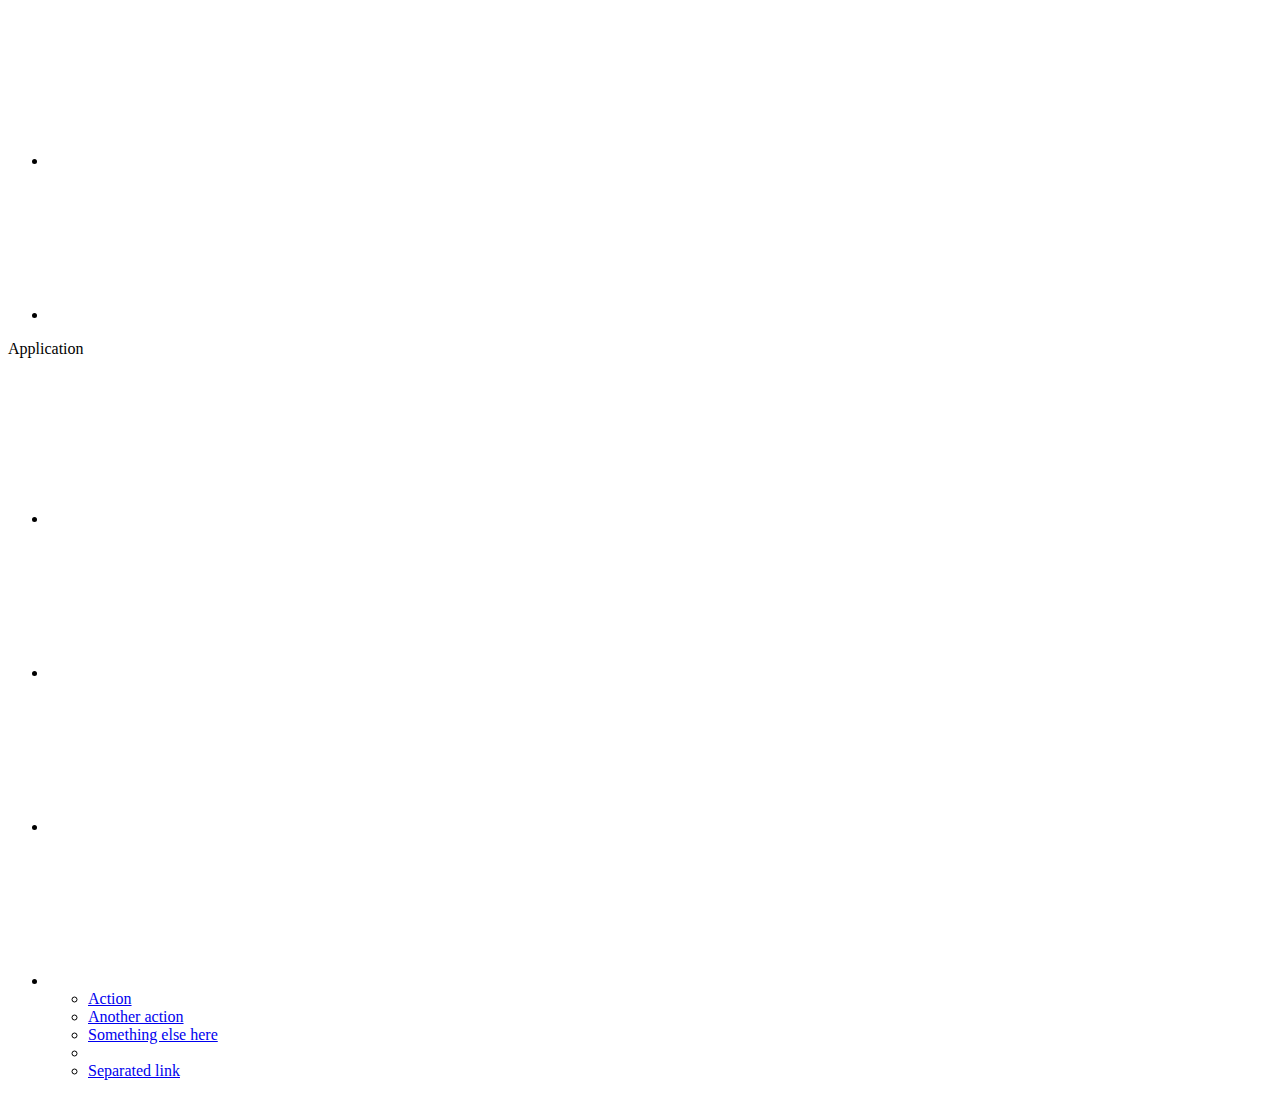
==== src/main/resources/templates/index.html @ 1b6f50ef "Init project" ====
<!DOCTYPE html>
<html lang="en">
<head>
    <meta charset="UTF-8">
    <title>Application</title>
    <link rel="stylesheet" href="/static/css/atlas.css"/>
</head>
<body>
    <nav class="application-bar navbar navbar-expand-md">
        <div class="container-fluid container-fluid-max-xl">
            <ul class="navbar-nav">
                <li class="nav-item">
                    <a class="nav-link nav-link-monospaced" href="#1" role="button">
                        <svg
                                class="lexicon-icon lexicon-icon-product-menu-closed"
                                focusable="false"
                                role="presentation"
                        >
                            <use
                                    href="/static/img/icons.svg#product-menu-closed"
                            ></use>
                        </svg>
                    </a>
                </li>
                <li class="nav-item">
                    <a class="nav-link nav-link-monospaced" href="#1" role="button">
                        <svg
                                class="lexicon-icon lexicon-icon-angle-left"
                                focusable="false"
                                role="presentation"
                        >
                            <use href="/static/img/icons.svg#angle-left"></use>
                        </svg>
                    </a>
                </li>
            </ul>
            <div class="navbar-title navbar-text-truncate">Application</div>
            <ul class="navbar-nav">
                <li class="nav-item">
                    <a class="nav-link nav-link-monospaced" href="#1" role="button">
                        <svg
                                class="lexicon-icon lexicon-icon-cog"
                                focusable="false"
                                role="presentation"
                        >
                            <use href="/static/img/icons.svg#cog"></use>
                        </svg>
                    </a>
                </li>
                <li class="nav-item">
                    <a class="nav-link nav-link-monospaced" href="#1" role="button">
                        <svg
                                class="lexicon-icon lexicon-icon-plus"
                                focusable="false"
                                role="presentation"
                        >
                            <use href="/static/img/icons.svg#plus"></use>
                        </svg>
                    </a>
                </li>
                <li class="nav-item">
                    <a class="nav-link nav-link-monospaced" href="#1" role="button">
                        <svg
                                class="lexicon-icon lexicon-icon-simulation-menu-closed"
                                focusable="false"
                                role="presentation"
                        >
                            <use
                                    href="/static/img/icons.svg#simulation-menu-closed"
                            ></use>
                        </svg>
                    </a>
                </li>
                <li class="dropdown nav-item">
                    <a
                            aria-expanded="false"
                            aria-haspopup="true"
                            class="dropdown-toggle nav-link nav-link-monospaced"
                            data-toggle="dropdown"
                            href="#1"
                            role="button"
                    >
                        <svg
                                class="lexicon-icon lexicon-icon-ellipsis-v"
                                focusable="false"
                                role="presentation"
                        >
                            <use href="/static/img/icons.svg#ellipsis-v"></use>
                        </svg>
                    </a>
                    <ul
                            aria-labelledby="navbarDropdownMenuLink"
                            class="dropdown-menu dropdown-menu-right"
                    >
                        <li><a class="dropdown-item" href="#1">Action</a></li>
                        <li>
                            <a class="dropdown-item" href="#1">Another action</a>
                        </li>
                        <li>
                            <a class="dropdown-item" href="#1"
                            >Something else here</a
                            >
                        </li>
                        <li class="dropdown-divider"></li>
                        <li>
                            <a class="dropdown-item" href="#1">Separated link</a>
                        </li>
                    </ul>
                </li>
            </ul>
        </div>
    </nav>
</body>
</html>
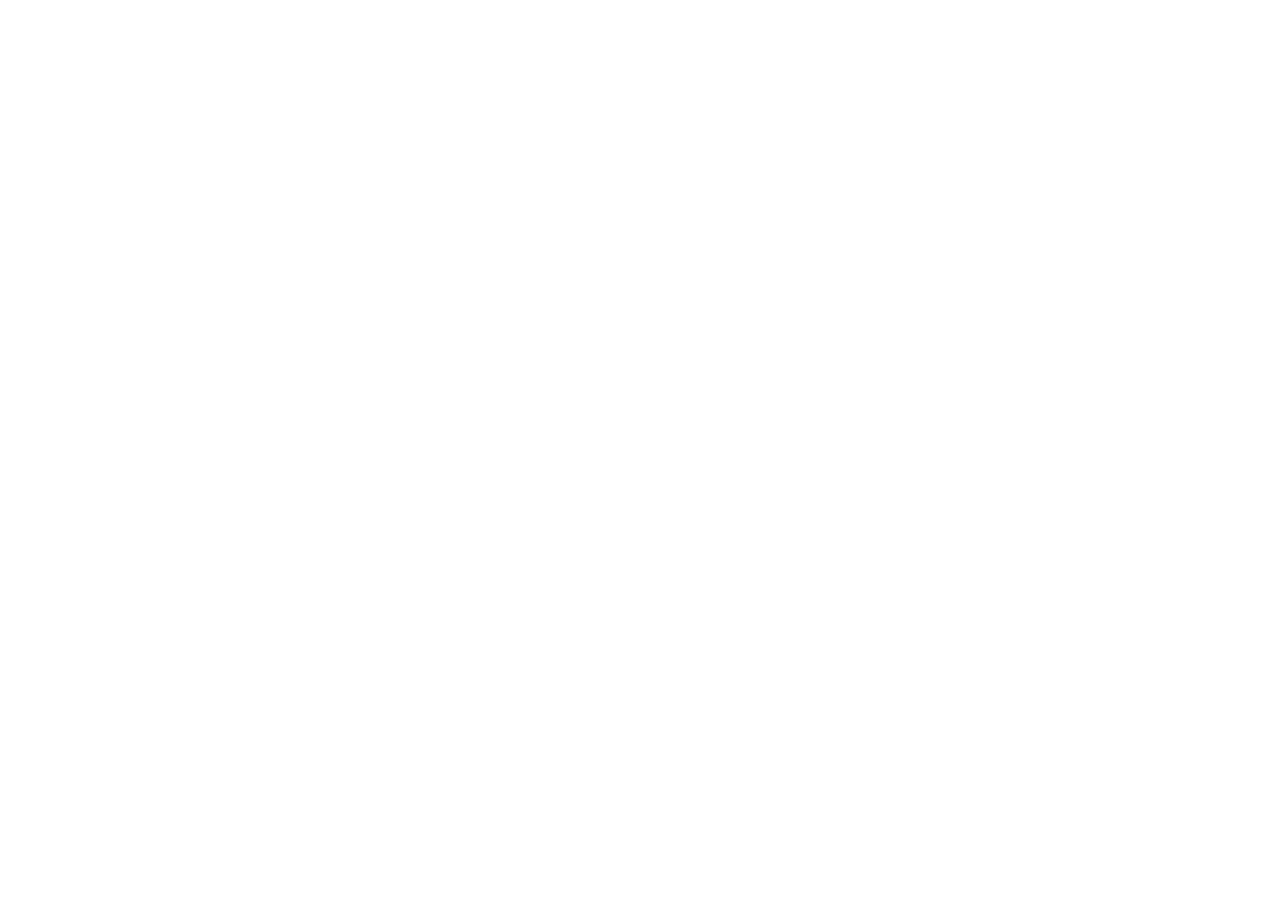
==== commit 26abe15b: "Feature : init hibiki" ====
--- a/src/main/resources/templates/index.html
+++ b/src/main/resources/templates/index.html
@@ -3,112 +3,15 @@
 <head>
     <meta charset="UTF-8">
     <title>Application</title>
+    <script src="/static/js/hibiki-prod.min.js"></script>
     <link rel="stylesheet" href="/static/css/atlas.css"/>
 </head>
 <body>
-    <nav class="application-bar navbar navbar-expand-md">
-        <div class="container-fluid container-fluid-max-xl">
-            <ul class="navbar-nav">
-                <li class="nav-item">
-                    <a class="nav-link nav-link-monospaced" href="#1" role="button">
-                        <svg
-                                class="lexicon-icon lexicon-icon-product-menu-closed"
-                                focusable="false"
-                                role="presentation"
-                        >
-                            <use
-                                    href="/static/img/icons.svg#product-menu-closed"
-                            ></use>
-                        </svg>
-                    </a>
-                </li>
-                <li class="nav-item">
-                    <a class="nav-link nav-link-monospaced" href="#1" role="button">
-                        <svg
-                                class="lexicon-icon lexicon-icon-angle-left"
-                                focusable="false"
-                                role="presentation"
-                        >
-                            <use href="/static/img/icons.svg#angle-left"></use>
-                        </svg>
-                    </a>
-                </li>
-            </ul>
-            <div class="navbar-title navbar-text-truncate">Application</div>
-            <ul class="navbar-nav">
-                <li class="nav-item">
-                    <a class="nav-link nav-link-monospaced" href="#1" role="button">
-                        <svg
-                                class="lexicon-icon lexicon-icon-cog"
-                                focusable="false"
-                                role="presentation"
-                        >
-                            <use href="/static/img/icons.svg#cog"></use>
-                        </svg>
-                    </a>
-                </li>
-                <li class="nav-item">
-                    <a class="nav-link nav-link-monospaced" href="#1" role="button">
-                        <svg
-                                class="lexicon-icon lexicon-icon-plus"
-                                focusable="false"
-                                role="presentation"
-                        >
-                            <use href="/static/img/icons.svg#plus"></use>
-                        </svg>
-                    </a>
-                </li>
-                <li class="nav-item">
-                    <a class="nav-link nav-link-monospaced" href="#1" role="button">
-                        <svg
-                                class="lexicon-icon lexicon-icon-simulation-menu-closed"
-                                focusable="false"
-                                role="presentation"
-                        >
-                            <use
-                                    href="/static/img/icons.svg#simulation-menu-closed"
-                            ></use>
-                        </svg>
-                    </a>
-                </li>
-                <li class="dropdown nav-item">
-                    <a
-                            aria-expanded="false"
-                            aria-haspopup="true"
-                            class="dropdown-toggle nav-link nav-link-monospaced"
-                            data-toggle="dropdown"
-                            href="#1"
-                            role="button"
-                    >
-                        <svg
-                                class="lexicon-icon lexicon-icon-ellipsis-v"
-                                focusable="false"
-                                role="presentation"
-                        >
-                            <use href="/static/img/icons.svg#ellipsis-v"></use>
-                        </svg>
-                    </a>
-                    <ul
-                            aria-labelledby="navbarDropdownMenuLink"
-                            class="dropdown-menu dropdown-menu-right"
-                    >
-                        <li><a class="dropdown-item" href="#1">Action</a></li>
-                        <li>
-                            <a class="dropdown-item" href="#1">Another action</a>
-                        </li>
-                        <li>
-                            <a class="dropdown-item" href="#1"
-                            >Something else here</a
-                            >
-                        </li>
-                        <li class="dropdown-divider"></li>
-                        <li>
-                            <a class="dropdown-item" href="#1">Separated link</a>
-                        </li>
-                    </ul>
-                </li>
-            </ul>
+    <template hibiki>
+        <h1 class="title">&#x1f338; Hibiki HTML</h1>
+        <div class="box">
+            Hibiki HTML <i>is</i> HTML.<br>
         </div>
-    </nav>
+    </template>
 </body>
 </html>